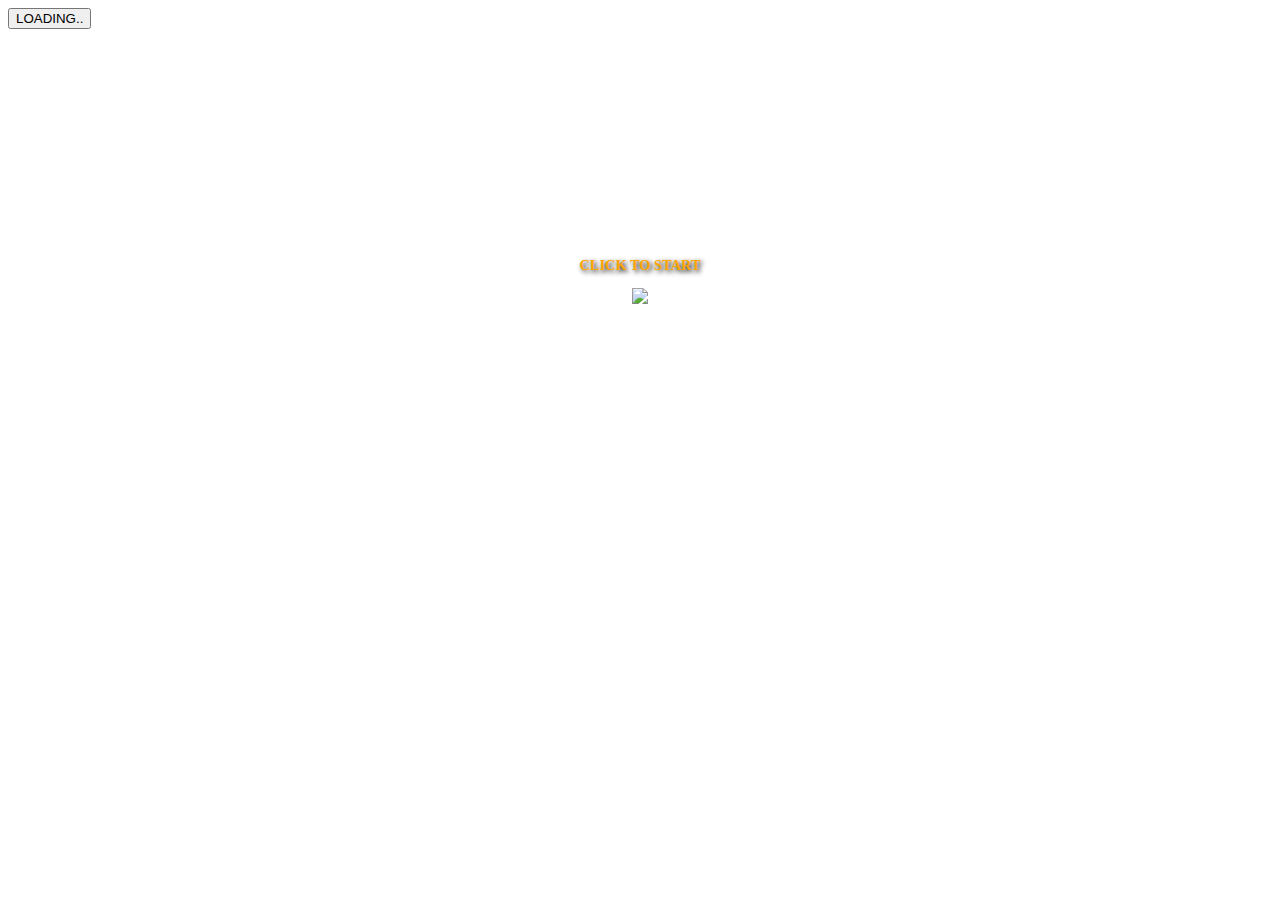
==== index.html @ 2cbb0a71 "Add files via upload" ====
<!DOCTYPE html>
<html>
<head lang="en">
<title>start-page</title>
	<meta name="description" content="THE BEST TO LIST OF 2022">
	<meta charset="utf-8">
	<meta name="viewport" content="width=device-width, initial-scale=1 shrink-to-fit=no">
	<link type="text/css" href="bootstrap-5.0.2/dist/css/bootstrap-grid.css">
	<link type="text/css" href="bootstrap-5.0.2/dist/css/bootstrap-grid.min.css">
	<link type="text/css" rel="stylesheet" href="bootstrap-5.0.2/dist/css/bootstrap.min.css">
	<link type="text/css" rel="stylesheet" href="index.css">
	</head>
<body>
	<div>
		<button class="btn btn-warning btn-sm" type="button">
			<span class="spinner-border spinner-border-sm" role="status"></span>LOADING..
		</button>
	</div>
	<div class="justify-content-end">
		
	</div>
	<div class="start" align="center">
	<h3>CLICK TO START</h3>
		<a href="home.html"><img src="assets/img/arrow-tupple-down.png" class="rounded-circle" ></a>
	</div>
	
	
	<script type="text/javascript" src="bootstrap-5.0.2/dist/js/bootstrap.bundle.js"></script>
	<script type="text/javascript" src="bootstrap-5.0.2/dist/js/bootstrap.js"></script>
	<script type="text/javascript" src="bootstrap-5.0.2/dist/js/bootstrap.min.js"></script>
	<script type="text/javascript" src="assets/js/index.js"></script>
	
	</body>
</html>
---- index.css ----
body{
	background-image: url(assets/img/f7c86e14ddab0b4117994bd5f5385a98.gif);
	background-position: ;
	background-size:auto;
}
div.start{
	margin-top: 18%;
}
div h3{
	color: orange;
	font-family: georgia;
	text-shadow: 2px 2px 5px black;
	font-size: 0.9rem;;
}
div.start img{
	width: 40px;
	
}
@media (max-width:680px){
	div.start{
	margin-top: 50%;
}
}
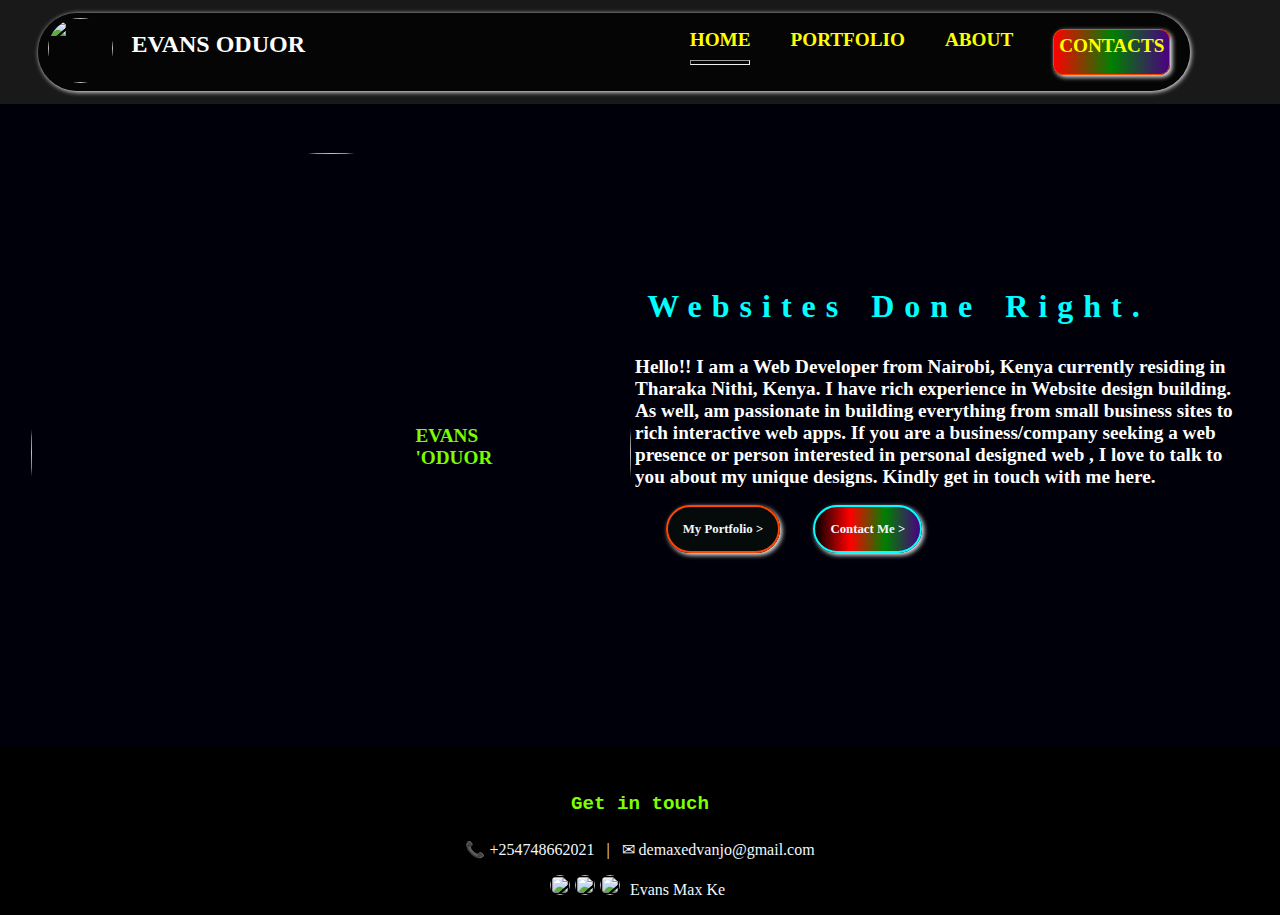
==== commit 98c43f5a: "Add files via upload" ====
--- a/index.html
+++ b/index.html
@@ -1,34 +1,56 @@
 <!DOCTYPE html>
 <html>
-<head lang="en">
-<title>start-page</title>
-	<meta name="description" content="THE BEST TO LIST OF 2022">
-	<meta charset="utf-8">
-	<meta name="viewport" content="width=device-width, initial-scale=1 shrink-to-fit=no">
-	<link type="text/css" href="bootstrap-5.0.2/dist/css/bootstrap-grid.css">
-	<link type="text/css" href="bootstrap-5.0.2/dist/css/bootstrap-grid.min.css">
-	<link type="text/css" rel="stylesheet" href="bootstrap-5.0.2/dist/css/bootstrap.min.css">
-	<link type="text/css" rel="stylesheet" href="index.css">
-	</head>
-<body>
-	<div>
-		<button class="btn btn-warning btn-sm" type="button">
-			<span class="spinner-border spinner-border-sm" role="status"></span>LOADING..
-		</button>
-	</div>
-	<div class="justify-content-end">
-		
-	</div>
-	<div class="start" align="center">
-	<h3>CLICK TO START</h3>
-		<a href="home.html"><img src="assets/img/arrow-tupple-down.png" class="rounded-circle" ></a>
-	</div>
-	
-	
-	<script type="text/javascript" src="bootstrap-5.0.2/dist/js/bootstrap.bundle.js"></script>
-	<script type="text/javascript" src="bootstrap-5.0.2/dist/js/bootstrap.js"></script>
-	<script type="text/javascript" src="bootstrap-5.0.2/dist/js/bootstrap.min.js"></script>
-	<script type="text/javascript" src="assets/js/index.js"></script>
-	
-	</body>
+    <head>
+        <title>EVANS | HOME</title>
+        <meta charset="utf-8">
+        <meta name="viewport" content="width=device-width, initial-scale=1, shrink-to-fit=no">
+        <meta name="author" content="Evans ochieng Oduor">
+
+        <link rel="stylesheet" type="text/css" href="style.css"> 
+    </head>
+    <body>
+        <!-- the head menu -->
+        <nav class="topnav">
+            <div class="header"> 
+                    <div class="navbrand">
+                        <a class="navlogo" href="index.html"></a>
+                        <span><img src="assets/img/logo.png" ></span>
+                        <span class="navlogo">EVANS ODUOR</span>
+                    </div>
+                    <div class="links">
+                        <ul>
+                            <li class="item"><a href="index.html">HOME<hr></a></li>
+                            <li class="item"><a href="portfolio.html">PORTFOLIO</a></li>
+                            <li class="item"><a href="about.html">ABOUT</a></li>
+                            <li class="item"><a href="contact.html" class="button">CONTACTS</a></li>
+                        </ul>
+                    </div>
+            </div>
+        </nav>
+       <div class="row">
+            <div class="left">
+                <img src="assets/img/max.jpg">
+                <div class="name">
+                    <h4>EVANS<br>'ODUOR</h4>
+                </div>
+            </div>
+            <div class="right">
+                <div class="title"><h3>Websites Done Right.</h3></div>
+                <div class="text"><p>Hello!! I am a Web Developer from Nairobi, Kenya currently residing in Tharaka Nithi, Kenya. I have rich experience in Website design building. As well, am passionate in building everything from small business sites to rich interactive web apps. If you are a business/company seeking a web presence or person interested in personal designed web , I love to talk to you about my unique designs. Kindly get in touch with me here.</p></div>
+                <div class="buttons">
+                    <a href="portfolio.html">My Portfolio ></a>
+                    <a href="contact.html">Contact Me ></a>
+                </div>
+            </div>
+       </div>
+       <footer>
+        <div class="contact">
+            <h4>Get in touch</h4>
+            <div>
+                <p>&#128222 +254748662021 &nbsp;   |  &nbsp;    &#9993   demaxedvanjo@gmail.com</p>
+                <p><img src="assets/img/twitter.png"><img src="assets/img/pin.png"><img src="assets/img/fb.png"><span>Evans Max Ke</span></p>
+            </div>
+        </div>
+    </footer>
+    </body>
 </html>--- a/style.css
+++ b/style.css
@@ -0,0 +1,395 @@
+body{
+    /* background-color: rgba(0,0,0,0.8); */
+    margin: 0 auto;
+    position: relative;
+} body a:hover{
+    color:black;
+    background-color: cyan;
+    border-radius: 8px;
+    transition: 1s;
+}
+nav{
+    background-color: rgba(0,0,0,0.9);
+}
+div.header{
+    display: inline-flex;
+    justify-content:space-between; 
+    background-color: rgba(0,0,0,0.8);
+    display: inline-flex;
+    width: 90%; 
+    margin-top: 1%;
+    margin-left: 3%;
+    margin-bottom: 1%;
+    border-radius: 40px;
+    box-shadow: 1px 1px 5px white;
+
+}
+div.navbrand{
+    display: flex;
+    
+    /* width: 75%; */
+}
+div.navbrand a{
+    color: white;
+    padding: 5px;
+}
+div.navbrand img{
+    width: 65px;
+    height: 65px;
+    border-radius: 50%;
+    padding-top: 5px;
+}
+div.navbrand span.navlogo{
+    color: white;
+    padding: 18px;
+    font-weight: bolder;
+    font-size: 1.5rem;
+}
+div.links{
+   /*  width: 20%; */
+    display: flex;
+    
+}
+ hr{
+    color: yellow;
+    height: 3px;
+} 
+div.links ul{
+    display:inline-flex;
+    
+    list-style: none;
+    
+}
+div.links ul li{
+    display: flex;
+    margin: 0 20px;
+}
+div.links ul li a{
+    text-decoration: none;
+    color: yellow;
+    font-weight: bolder;
+    font-size: 1.2rem;
+}
+div.links ul li a.button{
+    background: linear-gradient(to right,red,green,indigo);
+    border-radius: 10px;
+    box-shadow: 2px 2px 5px white;
+    display: inline;
+    border: 1px solid orangered;
+    padding: 5px;
+}
+div.row{
+    width: 100%;
+    height: 100%;
+    display: inline-flex;
+    background-color: rgba(0,0,10,10);
+}
+div.left{
+    height: 100%;
+    width: 50%;
+    /* background-color: aqua; */
+    background-color: rgba(6, 1, 20, 0);
+    position: relative;
+}
+div.right{
+    height: 100%;
+    width: 50%;
+    /* background-color: aqua; */
+    padding-left: 20px;
+    padding-right: 30px;
+}
+div.left img{
+    width: 600px;
+    height: 600px;
+    border-radius: 50%;
+    margin:8% 0 7% 5%;
+}
+div.left div.name{
+    position: absolute;
+    top: 37%;
+    right: 10%;
+    background-color: rgba(0,0,10,10);
+    width: 100px;
+    height: 100px;
+    border-radius: 50%;
+    padding: 40px;
+    
+}
+div.left div.name h4{
+    font-size: 1.2rem;
+    font-weight: bolder;
+    margin-left: 2%;
+    color:lawngreen;
+    font-family: cursive;
+    animation: myAnimation 1s linear 1s infinite alternate;
+}
+div.right h3{
+    margin-top: 30%;
+    margin-bottom: 5%;
+    font-size: 2rem;
+    font-stretch:ultra-condensed;
+    word-spacing: 5px;
+    letter-spacing: 10px;
+    font-weight: bolder;
+    margin-left: 2%;
+    color: aqua;
+    /* font-family: cursive; */
+}
+div.right p{
+    font-size: 1.2rem;
+    font-weight: bolder;
+    font-family: cursive;
+    color:white;
+}
+div.buttons {
+    margin-left: 5%;
+    margin-top: 5%;
+}
+div.buttons a:nth-child(1){
+    width: 150px;
+    height: 50px;
+    background-color:  rgba(5,10,10);
+    border-radius: 30px;
+    border: 2px solid orangered;
+    box-shadow: 2px 2px 5px white;
+    margin-right: 5%;
+    padding: 15px;
+}
+div.buttons a:nth-child(2){
+    width: 150px;
+    height: 50px;
+    background: linear-gradient(to right, black, red,green,indigo);
+    border-radius: 30px;
+    border: 2px solid cyan;
+    box-shadow: 2px 2px 5px white;
+    padding: 15px;
+}
+div.buttons a{
+    text-decoration: none;
+    color: aliceblue;
+    font-size: 0.8rem;
+    font-weight: bolder;
+    font-family: Cambria, Cochin, Georgia, Times, 'Times New Roman', serif;
+}
+@keyframes myAnimation {
+    0%{
+        color: red;
+    }
+    25%{
+        color: aqua;
+    }
+    40%{
+        color:black;
+    }
+    50%{
+        color: gold;
+    }
+    75%{
+        color: white;
+    }
+    100%{
+        color: blue;
+    }
+}
+div.contact{
+    text-align: center;
+    padding-top: 20px;
+}
+div.contact h4{
+ font-weight: bolder;
+ font-size: 1.2rem;
+ font-family: 'Courier New', Courier, monospace;
+ color: chartreuse;
+}
+div.contact p{
+ font-size: 1rem;
+ font-family: cursive;
+ color: aliceblue;
+}
+div.contact p img{
+    width: 20px;
+    height: 20px;
+    border-radius: 50%;
+     margin-right: 5px;
+}
+div.contact p span{
+    padding: 5px;
+    padding-top: 10px;
+}
+footer{
+    background-color:black;
+    position: absolute;
+    bottom: -15%;
+    width: 100%;
+}
+@media (max-width:678px){
+    body{
+        overflow-x: hidden;
+    }
+    body{
+        margin: 0;
+        overflow-x: hidden;
+    }
+    nav{
+        width: 100%;
+        
+    }
+    div.header{
+        display: block;
+       width: 95%;
+        margin-top: 1%;
+        border-radius: 40px;
+        box-shadow: 1px 1px 5px white;
+    }
+    div.navbrand{
+        display: flex;
+        width: 100%; 
+    }
+    div.navbrand a{
+        color: white;
+        padding: 5px;
+    }
+    div.navbrand img{
+        width: 65px;
+        height: 65px;
+        border-radius: 50%;
+        padding-top: 5px;
+    }
+    div.navbrand span.navlogo{
+        color: white;
+        padding: 18px;
+        font-weight: bolder;
+        font-size: 1.5rem;
+    }
+    div.links{
+       /*  width: 20%; */
+        display: flex;
+        
+    }
+     hr{
+        color: yellow;
+        height: 3px;
+    } 
+    div.links ul{
+        display:inline-flex;
+        
+        list-style: none;
+        
+    }
+    div.links ul li{
+        display: flex;
+        margin: 0 8px;
+    }
+    div.links ul li a{
+        text-decoration: none;
+        color: yellow;
+        font-weight: bolder;
+        font-size: 1.2rem;
+    }
+    div.links ul li a.button{
+        
+        border-radius: 10px;
+        box-shadow: 2px 2px 5px white;
+        display: inline;
+        border: 1px solid orangered;
+        padding: 5px;
+    }
+    div.row{
+        margin-top: -4px;
+        width: 100%;
+        height: 100%;
+        display: inline-block;
+        background-color: rgba(0,0,10,10);
+    }
+    div.left{
+        height: 100%;
+        width: 100%;
+        /* background-color: aqua; */
+        background-color: rgba(6, 1, 20, 0);
+        position: relative;
+    }
+    div.right{
+        height: 100%;
+        width: 100%;
+        /* background-color: aqua; */
+        padding-left: 20px;
+        padding-right: 50px;
+    }
+    div.left img{
+        width: 90%;
+        height: 90%;
+        border-radius: 50%;
+        margin:8% 0 0% 5%;
+    }
+    div.left div.name{
+        position: absolute;
+        top: 60%;
+        right: 5%;
+        background-color: rgba(0,0,10,10);
+        width: 80px;
+        height: 80px;
+        border-radius: 50%;
+        padding: 40px;
+        
+    }
+    div.left div.name h4{
+        font-size: 1.2rem;
+        font-weight: bolder;
+        margin-left: 2%;
+        color:lawngreen;
+        font-family: cursive;
+        animation: myAnimation 1s linear 1s infinite alternate;
+    }
+    div.right h3{
+        margin-top: 15%;
+        margin-bottom: 5%;
+        font-size: 1.8rem;
+        font-stretch:ultra-condensed;
+        word-spacing: 3px;
+        letter-spacing: 8px;
+        font-weight: bolder;
+        margin-left: 1%;
+        color: aqua;
+        /* font-family: cursive; */
+    }
+    div.right p{
+        font-size: 1rem;
+        font-weight: bolder;
+        font-family: cursive;
+        color:white;
+        padding-right: 5%;
+    }
+    div.buttons {
+        margin-left: 5%;
+        margin-top: 9%;
+        margin-bottom: 13%;
+        text-align: center;
+    }
+    div.buttons a:nth-child(1){
+        width: 180px;
+        height: 50px;
+        background-color:  rgba(5,10,10);
+        border-radius: 30px;
+        border: 2px solid orangered;
+        box-shadow: 2px 2px 5px white;
+        margin-right: 5%;
+        padding: 20px;
+    }
+    div.buttons a:nth-child(2){
+        width: 180px;
+        height: 50px;
+        background: linear-gradient(to right, black, red,green,indigo);
+        border-radius: 30px;
+        border: 2px solid cyan;
+        box-shadow: 2px 2px 5px white;
+        padding: 20px;
+    }
+    div.buttons a{
+        text-decoration: none;
+        color: aliceblue;
+        font-size: 0.8rem;
+        font-weight: bolder;
+        font-family: Cambria, Cochin, Georgia, Times, 'Times New Roman', serif;
+    }
+    
+}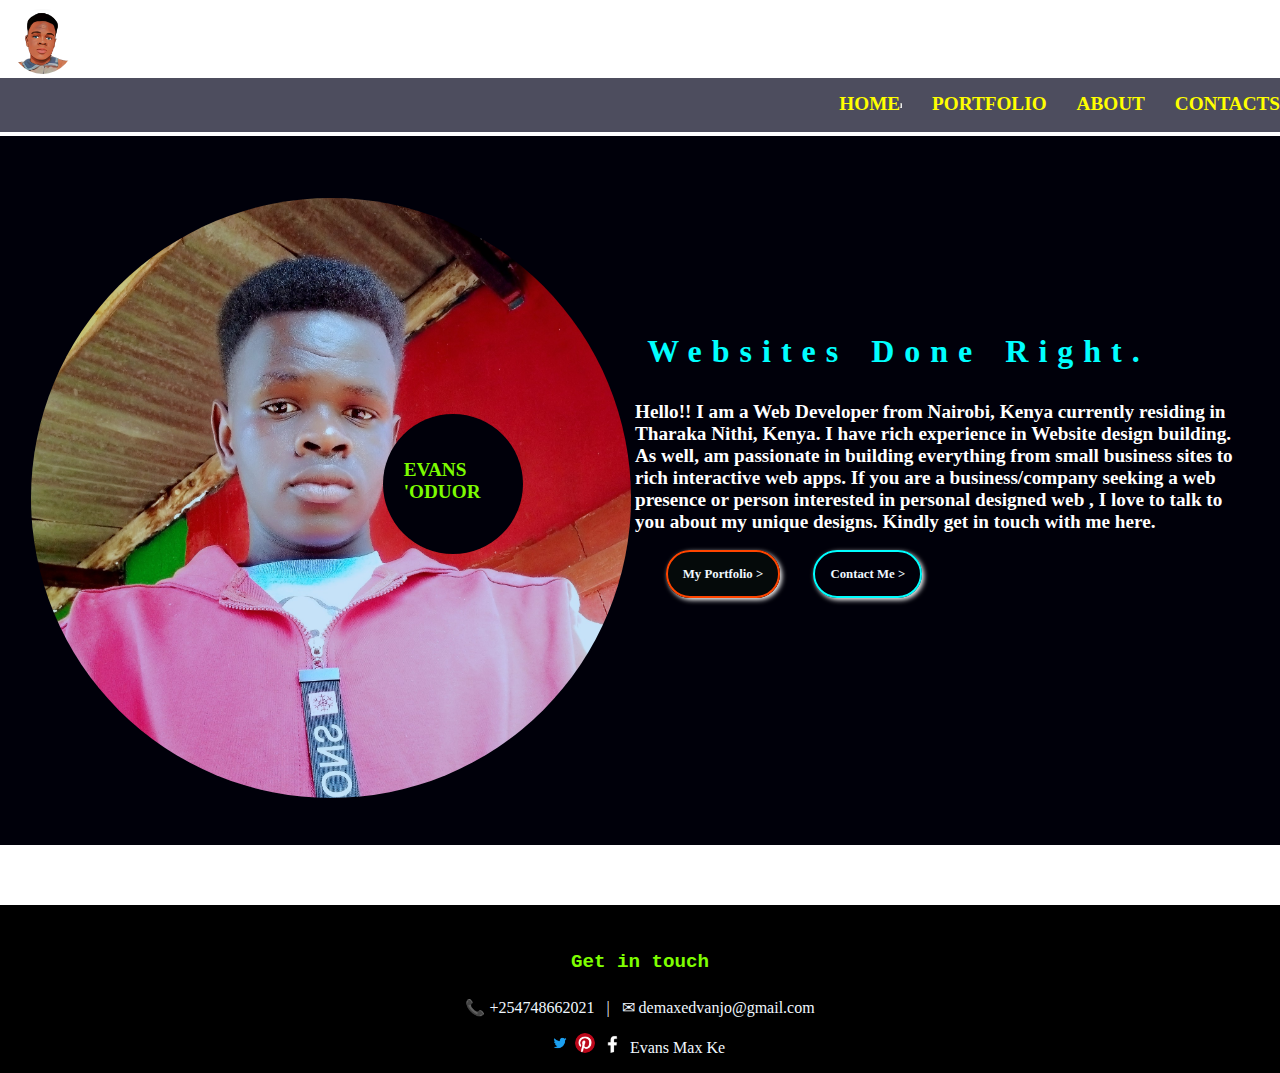
==== commit 7539d27d: "Add files via upload" ====
--- a/index.html
+++ b/index.html
@@ -1,33 +1,46 @@
 <!DOCTYPE html>
 <html>
     <head>
-        <title>EVANS | HOME</title>
+        <title>EVANS MAX KE| HOME</title>
         <meta charset="utf-8">
         <meta name="viewport" content="width=device-width, initial-scale=1, shrink-to-fit=no">
+        <meta name="description" content="evansmaxke, EVANS MAX KE, evans max, maxke, max ke, evans oduor, web developer, evans_max, evans_oduor">
+        <meta name="robots" content="index, archive">
         <meta name="author" content="Evans ochieng Oduor">
-
+        <!-- <link rel="stylesheet" type="text/css" href="bootstrap-5.0.2/dist/css/bootstrap-grid.min.css">
+	    <link rel="stylesheet" type="text/css" href="bootstrap-5.0.2/dist/css/bootstrap.min.css"> -->
+        <link href="assets/vendor/bootstrap/css/bootstrap.min.css" rel="stylesheet">
+        <link href="assets/vendor/bootstrap-icons/bootstrap-icons.css" rel="stylesheet">
+        <link href="assets/vendor/aos/aos.css" rel="stylesheet">
+        <link href="assets/vendor/glightbox/css/glightbox.min.css" rel="stylesheet">
+        <link href="assets/vendor/swiper/swiper-bundle.min.css" rel="stylesheet">
+        <link href="assets/vendor/remixicon/remixicon.css" rel="stylesheet">
         <link rel="stylesheet" type="text/css" href="style.css"> 
     </head>
-    <body>
-        <!-- the head menu -->
-        <nav class="topnav">
-            <div class="header"> 
-                    <div class="navbrand">
-                        <a class="navlogo" href="index.html"></a>
-                        <span><img src="assets/img/logo.png" ></span>
-                        <span class="navlogo">EVANS ODUOR</span>
-                    </div>
-                    <div class="links">
-                        <ul>
-                            <li class="item"><a href="index.html">HOME<hr></a></li>
-                            <li class="item"><a href="portfolio.html">PORTFOLIO</a></li>
-                            <li class="item"><a href="about.html">ABOUT</a></li>
-                            <li class="item"><a href="contact.html" class="button">CONTACTS</a></li>
-                        </ul>
-                    </div>
-            </div>
-        </nav>
-       <div class="row">
+    <body id="home">
+        <!-- ======= Header ======= -->
+  <header id="header" class="header d-flex align-items-center fixed-top w-100">
+    <div class="container-fluid container-xl d-flex align-items-center justify-content-between">
+        <div class="navbrand">
+            <a class="navlogo" href="index.html"></a>
+            <span><img src="assets/img/logo.png" ></span>
+            <span class="navlogo">EVANS ODUOR</span>
+        </div>
+      <i class="mobile-nav-toggle mobile-nav-show bi bi-list"></i>
+      <i class="mobile-nav-toggle mobile-nav-hide d-none bi bi-x"></i>
+      <nav id="navbar" class="navbar links" >
+       <ul>
+            <li class="item"><a href="index.html">HOME<hr style="color: yellow;
+                height: 3px;"></a></li>
+            <li class="item"><a href="portfolio.html">PORTFOLIO</a></li>
+            <li class="item"><a href="about.html">ABOUT</a></li>
+            <li class="item"><a href="contact.html" class="button">CONTACTS</a></li>
+        </ul>
+      </nav><!-- .navbar -->
+    </div>
+  </header>
+       <!-- Main content -->
+       <div class="row ">
             <div class="left">
                 <img src="assets/img/max.jpg">
                 <div class="name">
@@ -52,5 +65,15 @@
             </div>
         </div>
     </footer>
+     <!-- Vendor JS Files -->
+  <script src="assets/vendor/bootstrap/js/bootstrap.bundle.min.js"></script>
+  <script src="assets/vendor/aos/aos.js"></script>
+  <script src="assets/vendor/glightbox/js/glightbox.min.js"></script>
+  <script src="assets/vendor/swiper/swiper-bundle.min.js"></script>
+  <script src="assets/vendor/isotope-layout/isotope.pkgd.min.js"></script>
+  <script src="assets/vendor/php-email-form/validate.js"></script>
+
+  <!-- Template Main JS File -->
+  <script src="index.js"></script>
     </body>
 </html>--- a/style.css
+++ b/style.css
@@ -1,55 +1,15 @@
 body{
     /* background-color: rgba(0,0,0,0.8); */
-    margin: 0 auto;
+    margin: 0 ;
     position: relative;
+    overflow-x: hidden;
 } body a:hover{
     color:black;
     background-color: cyan;
     border-radius: 8px;
     transition: 1s;
 }
-nav{
-    background-color: rgba(0,0,0,0.9);
-}
-div.header{
-    display: inline-flex;
-    justify-content:space-between; 
-    background-color: rgba(0,0,0,0.8);
-    display: inline-flex;
-    width: 90%; 
-    margin-top: 1%;
-    margin-left: 3%;
-    margin-bottom: 1%;
-    border-radius: 40px;
-    box-shadow: 1px 1px 5px white;
 
-}
-div.navbrand{
-    display: flex;
-    
-    /* width: 75%; */
-}
-div.navbrand a{
-    color: white;
-    padding: 5px;
-}
-div.navbrand img{
-    width: 65px;
-    height: 65px;
-    border-radius: 50%;
-    padding-top: 5px;
-}
-div.navbrand span.navlogo{
-    color: white;
-    padding: 18px;
-    font-weight: bolder;
-    font-size: 1.5rem;
-}
-div.links{
-   /*  width: 20%; */
-    display: flex;
-    
-}
  hr{
     color: yellow;
     height: 3px;
@@ -81,7 +41,10 @@
 div.row{
     width: 100%;
     height: 100%;
+    padding-top: 1%;
     display: inline-flex;
+    margin: 0;
+    margin-bottom: -5%;
     background-color: rgba(0,0,10,10);
 }
 div.left{
@@ -106,19 +69,19 @@
 }
 div.left div.name{
     position: absolute;
-    top: 37%;
-    right: 10%;
+    top: 38%;
+    right: 15%;
     background-color: rgba(0,0,10,10);
     width: 100px;
     height: 100px;
     border-radius: 50%;
-    padding: 40px;
+    padding: 20px;
     
 }
 div.left div.name h4{
     font-size: 1.2rem;
     font-weight: bolder;
-    margin-left: 2%;
+    margin-left: 1%;
     color:lawngreen;
     font-family: cursive;
     animation: myAnimation 1s linear 1s infinite alternate;
@@ -158,7 +121,7 @@
 div.buttons a:nth-child(2){
     width: 150px;
     height: 50px;
-    background: linear-gradient(to right, black, red,green,indigo);
+   
     border-radius: 30px;
     border: 2px solid cyan;
     box-shadow: 2px 2px 5px white;
@@ -216,22 +179,20 @@
     padding: 5px;
     padding-top: 10px;
 }
-footer{
+#home footer{
     background-color:black;
     position: absolute;
-    bottom: -15%;
+    bottom: -27%;
     width: 100%;
 }
 @media (max-width:678px){
     body{
-        overflow-x: hidden;
-    }
-    body{
-        margin: 0;
+        margin: 0%;
         overflow-x: hidden;
     }
     nav{
         width: 100%;
+        margin-top: 0%;
         
     }
     div.header{
@@ -242,7 +203,7 @@
         box-shadow: 1px 1px 5px white;
     }
     div.navbrand{
-        display: flex;
+        display: inline-flex;
         width: 100%; 
     }
     div.navbrand a{
@@ -257,12 +218,12 @@
     }
     div.navbrand span.navlogo{
         color: white;
-        padding: 18px;
+        padding: 5%;
         font-weight: bolder;
         font-size: 1.5rem;
+        width: 100%;
     }
     div.links{
-       /*  width: 20%; */
         display: flex;
         
     }
@@ -294,14 +255,15 @@
         border: 1px solid orangered;
         padding: 5px;
     }
-    div.row{
-        margin-top: -4px;
+    #home div.row{
+        padding-top: 10%;
+      
         width: 100%;
         height: 100%;
         display: inline-block;
         background-color: rgba(0,0,10,10);
     }
-    div.left{
+   #home div.left{
         height: 100%;
         width: 100%;
         /* background-color: aqua; */
@@ -326,16 +288,16 @@
         top: 60%;
         right: 5%;
         background-color: rgba(0,0,10,10);
-        width: 80px;
-        height: 80px;
+        width: 90px;
+        height: 90px;
         border-radius: 50%;
-        padding: 40px;
+        padding: 4%
         
     }
     div.left div.name h4{
         font-size: 1.2rem;
         font-weight: bolder;
-        margin-left: 2%;
+        margin-left: 1%;
         color:lawngreen;
         font-family: cursive;
         animation: myAnimation 1s linear 1s infinite alternate;
@@ -378,7 +340,7 @@
     div.buttons a:nth-child(2){
         width: 180px;
         height: 50px;
-        background: linear-gradient(to right, black, red,green,indigo);
+       
         border-radius: 30px;
         border: 2px solid cyan;
         box-shadow: 2px 2px 5px white;
@@ -391,5 +353,1109 @@
         font-weight: bolder;
         font-family: Cambria, Cochin, Georgia, Times, 'Times New Roman', serif;
     }
+    #home footer{
+        background-color:black;
+        position: absolute;
+        bottom: -16%;
+        width: 100%;
+    }
     
+    
+}
+/*--------------------------------------------------------------
+# Header
+--------------------------------------------------------------*/
+.header {
+    transition: all 0.5s;
+    z-index: 997;
+    padding: 4px 0;
+  }
+  
+  @media (max-width: 1200px) {
+    .header {
+      padding: 12px 0;
+    }
+  }
+   
+  /*--------------------------------------------------------------
+  # Desktop Navigation
+  --------------------------------------------------------------*/
+  @media (min-width: 1280px) {
+    body{
+        margin: 0;
+    }
+    div.navbrand{
+        display: flex;
+    }
+    div.navbrand a{
+        color: white;
+        padding: 5px;
+    }
+    div.navbrand img{
+        width: 65px;
+        height: 65px;
+        border-radius: 50%;
+        padding-top: 5px;
+    }
+    div.navbrand span.navlogo{
+        color: white;
+        padding: 10px;
+        font-weight: bolder;
+        font-size: 1.5rem;
+    }
+    nav{
+        background-color:rgba(1, 1, 26,0.7);
+       
+    }
+    .navbar {
+      padding: 0;
+      text-align: right;
+    }
+  
+    .navbar ul {
+      margin: 0;
+      padding: 0;
+      display: inline-flex;
+      list-style: none;
+      align-items:right;
+    }
+  
+    .navbar li {
+      position: relative;
+    }
+  
+    .navbar a,
+    .navbar a:focus {
+      display: flex;
+      align-items: right;
+      justify-content: space-between;
+      padding: 15px 0 15px 30px;
+      font-family: georgia;
+      font-size: 15px;
+      font-weight: 500;
+      color: rgba(255, 255, 255, 0.6);
+      white-space: nowrap;
+      transition: 0.3s;
+      text-decoration: none;
+    color: yellow;
+    font-weight: bolder;
+    font-size: 1.2rem;
+    }
+  
+  
+    .navbar a:hover,
+    .navbar .active,
+    .navbar .active:focus,
+    .navbar li:hover>a {
+      color: #fff;
+    }
+  
+    .navbar .dropdown ul {
+      display: block;
+      position: absolute;
+      left: 14px;
+      top: calc(100% + 30px);
+      margin: 0;
+      padding: 10px 0;
+      z-index: 99;
+      opacity: 0;
+      visibility: hidden;
+      background: #fff;
+      box-shadow: 0px 0px 30px rgba(127, 137, 161, 0.25);
+      transition: 0.2s;
+    }
+  
+    .navbar .dropdown ul li {
+      min-width: 200px;
+    }
+  
+    .navbar .dropdown ul a {
+      padding: 10px 20px;
+      font-size: 15px;
+      text-transform: none;
+      color: var(--color-secondary);
+      
+    }
+  
+    .navbar .dropdown ul a i {
+      font-size: 12px;
+    }
+  
+    .navbar .dropdown ul a:hover,
+    .navbar .dropdown ul .active:hover,
+    .navbar .dropdown ul li:hover>a {
+      color: var(--color-primary);
+    }
+  
+    .navbar .dropdown:hover>ul {
+      opacity: 1;
+      top: 100%;
+      visibility: visible;
+    }
+  
+    .navbar .dropdown .dropdown ul {
+      top: 0;
+      left: calc(100% - 30px);
+      visibility: hidden;
+    }
+  
+    .navbar .dropdown .dropdown:hover>ul {
+      opacity: 1;
+      top: 0;
+      left: 100%;
+      visibility: visible;
+    }
+  }
+  
+  @media (min-width: 1280px) and (max-width: 1366px) {
+    .navbar .dropdown .dropdown ul {
+      left: -90%;
+    }
+  
+    .navbar .dropdown .dropdown:hover>ul {
+      left: -100%;
+    }
+  }
+  
+  @media (min-width: 1280px) {
+  
+    .mobile-nav-show,
+    .mobile-nav-hide {
+      display: none;
+    }
+  }
+  
+  /*--------------------------------------------------------------
+  # Mobile Navigation
+  --------------------------------------------------------------*/
+  @media (max-width: 1279px) {
+    .navbar {
+      position: fixed;
+      top: 0;
+      right: -100%;
+      width: 100%;
+      max-width: 400px;
+      bottom: 0;
+      transition: 0.3s;
+      z-index: 9997;
+    }
+  
+    .navbar ul {
+      position: absolute;
+      inset: 0;
+      padding: 50px 0 10px 0;
+      margin: 0;
+      background: rgba(27, 47, 69, 0.9);
+      overflow-y: auto;
+      transition: 0.3s;
+      z-index: 9998;
+    }
+  
+    .navbar a,
+    .navbar a:focus {
+        display: flex;
+        align-items: right;
+        justify-content: space-between;
+        padding: 15px 0 15px 30px;
+        font-family: georgia;
+        font-size: 15px;
+        font-weight: 500;
+        color: rgba(255, 255, 255, 0.6);
+        white-space: nowrap;
+        transition: 0.3s;
+        text-decoration: none;
+      color: yellow;
+      font-weight: bolder;
+      font-size: 1.2rem;
+    }
+  
+    .navbar a i,
+    .navbar a:focus i {
+      font-size: 12px;
+      line-height: 0;
+      margin-left: 0px;
+    }
+  
+    .navbar a:hover,
+    .navbar .active,
+    .navbar .active:focus,
+    .navbar li:hover>a {
+      color: #fff;
+    }
+  
+    .navbar .dropdown ul,
+    .navbar .dropdown .dropdown ul {
+      position: static;
+      display: none;
+      padding: 10px 0;
+      margin: 10px 20px;
+      background-color: rgba(20, 35, 51, 0.6);
+    }
+  
+    .navbar .dropdown>.dropdown-active,
+    .navbar .dropdown .dropdown>.dropdown-active {
+      display: block;
+    }
+  
+    .mobile-nav-show {
+      color: rgba(255, 255, 255, 0.9);
+      font-size: 28px;
+      cursor: pointer;
+      line-height: 0;
+      transition: 0.5s;
+    }
+  
+    .mobile-nav-hide {
+      color: rgba(255, 255, 255, 0.9);
+      font-size: 32px;
+      cursor: pointer;
+      line-height: 0;
+      transition: 0.5s;
+      position: fixed;
+      right: 15px;
+      top: 15px;
+      z-index: 9999;
+    }
+  
+    .mobile-nav-active {
+      overflow: hidden;
+    }
+  
+    .mobile-nav-active .navbar {
+      right: 0;
+    }
+  
+    .mobile-nav-active .navbar:before {
+      content: "";
+      position: fixed;
+      inset: 0;
+      background: rgba(27, 47, 69, 0.7);
+      z-index: 9996;
+    }
+  }
+  /* portfolio */
+  #portfolio body{
+    
+    background-position-x: center;
+    background-size: cover;
+    margin: 0px;
+    margin-bottom: 0;
+    position: relative;
+    height: 100%;
+
+   } 
+   #portfolio div.row{
+    width: 100%;
+    height: 100%;
+    padding-top: 8%;
+    display: inline-flex;
+    margin: 0;
+    margin-bottom: -19%;
+} 
+#portfolio div.left{
+    width: 25%;
+    height:100%;
+    /* background-color: rgba(0, 0, 7,1); */
+    background-color: rgba(5, 5, 5, 0.7);
+
+    color: white;
+    display: block;
+    padding: 10px;
+    padding-top: 50px;
+    padding-bottom: 162px;
+}
+  div.expe{
+       
+    padding: 50px;
+    background-color: rgba(0, 7, 7,0.9);
+    margin: 10px;
+    margin-top: 20%;
+    border-radius: 8px;
+}
+div.left div.con{
+    display: block;
+   
+}
+div.left div.conn{
+    display: inline-flex;
+    justify-content: space-between;
+    width: 100%;
+    margin-bottom: 0;
+}
+div.conn h4{
+    font-weight: bolder;
+    font-size: 0.8rem;
+}
+div.conn p{
+ font-weight: normal;
+ font-size: 0.6rem;
+ color: aqua;
+ padding-top:10px ;
+}
+div.con div.html{
+    background-color: orange;
+    height: 3px;
+    width: 100%;
+    margin-top: 0;
+}
+div.con div.css{
+ background-color: orange;
+ height: 3px;
+ width: 92%;
+ margin-top: 0;
+}
+div.con div.js{
+ background-color: orange;
+ height: 3px;
+ width: 74%;
+ margin-top: 0;
+}
+div.con div.php{
+ background-color: orange;
+ height: 3px;
+ width: 55%;
+ margin-top: 0;
+}
+div.con div.java{
+ background-color: orange;
+ height: 3px;
+ width: 70%;
+ margin-top: 0;
+}
+div.con div.c{
+ background-color: orange;
+ height: 3px;
+ width: 50%;
+ margin-top: 0;
+}
+
+#portfolio div.right{
+ width: 75%;
+ 
+}
+div.des{
+ background-image: url(assets/img/1.jpg);
+ height: 300px;
+ opacity: 1;
+}
+div.des div.back{
+ background-color: rgba(0, 7, 7,0.8);
+ height: 240px;
+ padding: 30px;
+ position: relative;
+ padding-left: 100px;
+}
+div.des div.back h2{
+ color: white;
+ font-weight: bolder;
+ font-size: 2.5rem;
+ letter-spacing: 6px;
+ font-family: 'Franklin Gothic Medium', 'Arial Narrow', Arial, sans-serif;
+}
+div.des div.back p{
+ color: white;
+ font-weight: bolder;
+}
+div.des div.back p span{
+ color: orange;
+}
+div.des div.back a{
+ text-decoration: none;
+ color: black;
+ font-weight: bolder;
+ font-family: cursive;
+ background-image: linear-gradient(to right,indigo,white, red,green,orange);
+ padding: 5px;
+ border-radius: 8px;
+}
+div.des div.back img{
+ position: absolute;
+ width: 300px;
+ height: 300px;
+ top: 0;
+ right: 10%;
+ border-radius: 6px;
+ border-bottom-left-radius: 50%;
+ border-bottom-right-radius: 50%;
+}
+div.tasks{
+ 
+ background-color: rgba(0, 0, 7,1);
+ padding: 15px;
+}
+div.tasks div.list{
+ display: inline-flex;
+ color: white;
+}
+div.tasks div.list div{
+ margin: 0px 10px;
+ justify-content: space-around;
+}
+div.tasks div.list div h5{
+ color: orange;
+ font-weight: bolder;
+ font-size: 1.1rem;
+ margin-right: 100px;
+ justify-items: flex-end;
+}
+div.tasks div.list div h5 span{
+ color: white;
+ font-weight: bolder;
+ font-size: 0.8rem;
+ margin-right: 10px;
+ margin-left: 15px;
+}
+div.services{
+ background-color: rgba(0, 0, 7,0.8);
+ padding-left: 15px;
+ padding-top: 15px;
+ padding-bottom: 42px;
+ 
+}
+div.services h6{
+ color: aliceblue;
+ margin: 0px;
+ font-weight: bolder;
+ font-size: 1rem;
+ justify-items: flex-end;
+}
+div.services div.lists{
+ display: inline-flex;
+ padding-top: 15px;
+}
+div.services div.first{
+ width: 250px;
+  background-color: rgba(0,0,0, 0.4);
+  color: white;
+  border-radius: 10px;
+  box-shadow: 2px 2px 5px white;
+  padding: 15px;
+  margin-top: 5px;
+  margin-right: 50px;
+}
+div.services div.first h5{
+ color: lightblue;
+ margin-top: 14px;
+ font-weight: bolder;
+ font-size: 0.9rem;
+}
+div.services div.first p{
+ color: white;
+ margin-top: 1px;
+ font-weight: normal;
+ font-size: 0.9rem;
+}
+div.services div.second{
+ width: 250px;
+  background-color: rgba(0,0,0, 0.4);
+  color: white;
+  border-radius: 10px;
+  box-shadow: 2px 2px 5px orange;
+  padding: 15px;
+  margin-top: 5px;
+  margin-right: 50px;
+}
+div.services div.second h5{
+ color: cyan;
+ margin-top: 14px;
+ font-weight: bolder;
+ font-size: 0.9rem;
+}
+div.services div.second p{
+ color: white;
+ margin-top: 1px;
+ font-weight: normal;
+ font-size: 0.9rem;
+}
+div.services div.third{
+ width: 250px;
+  background-color: rgba(0,0,0, 0.4);
+  color: white;
+  border-radius: 10px;
+  box-shadow: 2px 2px 5px cyan;
+  padding: 15px;
+  margin-top: 5px;
+  margin-right: 50px;
+}
+div.services div.third h5{
+ color: greenyellow;
+ margin-top: 14px;
+ font-weight: bolder;
+ font-size: 0.8rem;
+}
+div.services div.third p{
+ color: white;
+ margin-top: 1px;
+ font-weight: normal;
+ font-size: 0.9rem;
+}
+div.services a{
+ text-decoration: none;
+ background-color: orange;
+ border-radius: 10px;
+ color: black;
+ padding: 7px;
+ margin-bottom: 0px;
+}
+
+.portfolio .log h1 {
+ padding-top: 30px;
+ font-style: italic;
+ color: orange;
+ font-family: georgia;
+}
+.portfolio img {
+ width: 40%;
+ height: 40%;
+ margin: 20px;
+ box-shadow: 2px 2px 5px black;
+ border-radius: 7px;
+}
+
+#portfolio footer{
+    background-color:black;
+    position: absolute;
+    bottom: -13%;
+    width: 100%;
+}
+/* portfolio mobile navigation */
+@media (max-width:678px){
+    #portfolio body{
+        margin: 0 ;
+    position: relative;
+    overflow-x: hidden;
+    width: 100%;
+    }
+    
+    #portfolio  div.row{
+        width: 100%;
+        display: inline-block;
+        margin-bottom: -70%;
+    }
+    #portfolio  div.left{
+        width: 100%;
+        height:100%;
+        /* background-color: rgba(0, 0, 7,1); */
+        background-color: rgba(5, 5, 5, 0.7);
+        margin-top: -5px;
+        color: white;
+        display: block;
+        padding: 10px;
+        padding-top: 1px;
+        margin-right: 20px;
+        padding-bottom: 80px;
+    }
+    div.expe{
+        
+        padding: 50px;
+        background-color: rgba(0, 7, 7,0.9);
+        margin: 10px;
+        margin-top: 20%;
+        border-radius: 8px;
+        padding-right: 30px;
+        margin-right: 20px;
+    }
+    div.left div.con{
+        display: block;
+       
+    }
+    div.left div.conn{
+        display: inline-flex;
+        justify-content: space-between;
+        width: 100%;
+        margin-bottom: 0;
+    }
+    div.conn h4{
+        font-weight: bolder;
+        font-size: 0.8rem;
+    }
+    div.conn p{
+     font-weight: normal;
+     font-size: 0.6rem;
+     color: aqua;
+     padding-top:10px ;
+ }
+    div.con div.html{
+        background-color: orange;
+        height: 3px;
+        width: 100%;
+        margin-top: 0;
+    }
+    div.con div.css{
+     background-color: orange;
+     height: 3px;
+     width: 92%;
+     margin-top: 0;
+ }
+ div.con div.js{
+     background-color: orange;
+     height: 3px;
+     width: 74%;
+     margin-top: 0;
+ }
+ div.con div.php{
+     background-color: orange;
+     height: 3px;
+     width: 55%;
+     margin-top: 0;
+ }
+ div.con div.java{
+     background-color: orange;
+     height: 3px;
+     width: 70%;
+     margin-top: 0;
+ }
+ div.con div.c{
+     background-color: orange;
+     height: 3px;
+     width: 50%;
+     margin-top: 0;
+ }
+ 
+   #portfolio div.right{
+     width: 100%;
+     
+ }
+ div.des{
+     background-image: url(assets/img/1.jpg);
+     height: 300px;
+     opacity: 1;
+ }
+ div.des div.back{
+     background-color: rgba(0, 7, 7,0.8);
+     height: 240px;
+     padding: 30px;
+     position: relative;
+     padding-left: 20px;
+ }
+ div.des div.back h2{
+     color: white;
+     margin-bottom: 15%;
+     margin-top: 5%;
+     font-weight: bolder;
+     font-size: 1.2rem;
+     letter-spacing: 4px;
+     font-family: 'Franklin Gothic Medium', 'Arial Narrow', Arial, sans-serif;
+ }
+ div.des div.back p{
+     color: white;
+     font-weight: bolder;
+     margin-bottom: 15%;
+ }
+ div.des div.back p span{
+     color: orange;
+ }
+ div.des div.back a{
+     text-decoration: none;
+     color: black;
+     font-weight: bolder;
+     font-family: cursive;
+     background-image: linear-gradient(to right,indigo,white, red,green,orange);
+     padding: 5px;
+     font-size: 85%;
+     border-radius: 8px;
+ }
+ div.des div.back img{
+     position: absolute;
+     width: 150px;
+     height: 150px;
+     top: 0;
+     right: 8%;
+     border-radius: 6px;
+     border-bottom-left-radius: 50%;
+     border-bottom-right-radius: 50%;
+ }
+ div.tasks{
+     
+     background-color: rgba(0, 0, 7,1);
+     padding: 15px;
+ }
+ div.tasks div.list{
+     display: inline-flex;
+     color: white;
+ }
+ div.tasks div.list div{
+     margin: 0px ;
+     justify-content: space-around;
+ }
+ div.tasks div.list div h5{
+     color: orange;
+     font-weight: bolder;
+     font-size: 1.1rem;
+     margin-right: 5%;
+     justify-items: flex-end;
+ }
+ div.tasks div.list div h5 span{
+     color: white;
+     font-weight: bolder;
+     font-size: 0.8rem;
+     margin-right: 10px;
+     margin-left: 15px;
+ }
+ div.services{
+     background-color: rgba(0, 0, 7,0.8);
+     padding-left: 15px;
+     padding-top: 15px;
+     padding-bottom: 42px;
+     padding-right: 10%;
+     
+ }
+ div.services h6{
+     color: aliceblue;
+     margin: 0px;
+     font-weight: bolder;
+     font-size: 1rem;
+     justify-items: flex-end;
+ }
+ div.services div.lists{
+     display: inline-block;
+     padding-top: 15px;
+ }
+ div.services div.first{
+     width: 100%;
+      background-color: rgba(0,0,0, 0.4);
+      color: white;
+      border-radius: 10px;
+      box-shadow: 2px 2px 5px white;
+      padding: 15px;
+      margin-top: 5px;
+      margin-right: 3%;
+      padding-right: 20px;
+ }
+ div.services div.first h5{
+     color: lightblue;
+     margin-top: 14px;
+     font-weight: bolder;
+     font-size: 0.9rem;
+ }
+ div.services div.first p{
+     color: white;
+     margin-top: 1px;
+     font-weight: normal;
+     font-size: 0.9rem;
+ }
+ div.services div.second{
+     width: 100%;
+      background-color: rgba(0,0,0, 0.4);
+      color: white;
+      border-radius: 10px;
+      box-shadow: 2px 2px 5px orange;
+      padding: 15px;
+      margin-top: 4%;
+      margin-right: 50px;
+ }
+ div.services div.second h5{
+     color: cyan;
+     margin-top: 14px;
+     font-weight: bolder;
+     font-size: 0.9rem;
+ }
+ div.services div.second p{
+     color: white;
+     margin-top: 1px;
+     font-weight: normal;
+     font-size: 0.9rem;
+ }
+ div.services div.third{
+     width: 100%;
+      background-color: rgba(0,0,0, 0.4);
+      color: white;
+      border-radius: 10px;
+      box-shadow: 2px 2px 5px cyan;
+      padding: 15px;
+      margin-top: 5%;
+      margin-right: 50px;
+ }
+ div.services div.third h5{
+     color: greenyellow;
+     margin-top: 14px;
+     font-weight: bolder;
+     font-size: 0.8rem;
+ }
+ div.services div.third p{
+     color: white;
+     margin-top: 1px;
+     font-weight: normal;
+     font-size: 0.9rem;
+ }
+ div.services a{
+     text-decoration: none;
+     background-color: orange;
+     border-radius: 10px;
+     color: black;
+     padding: 7px;
+     margin-bottom: 0px;
+ }
+ 
+ .portfolio .log h1 {
+     padding-top: 30px;
+     font-style: italic;
+     color: orange;
+     font-family: georgia;
+   }
+   .portfolio img {
+     width: 40%;
+     height: 40%;
+     margin: 20px;
+     box-shadow: 2px 2px 5px black;
+     border-radius: 7px;
+   }
+   #portfolio footer{
+    background-color:black;
+    position: absolute;
+    bottom: -7%;
+    width: 100%;
+}
+}
+div.portfolio{
+    margin-bottom: 10%;
+}
+/* about page */
+ 
+   #about div.background{
+    background-color: rgba(5, 5, 5, 0.9);
+    height: 825px;
+   /*  margin: -5px; */
+    padding: 0;
+    padding-bottom: 5%;
+}
+#about  div.top{
+    /*  width: 100px;
+     height: 100px;
+     border: 2px solid orange;
+     border-radius: 50%; */
+     position: relative;
+     margin-top: 5%;
+ }
+ #about div.top img{
+     width: 100px;
+     height: 100px;
+     border: 2px solid green;
+     border-radius: 50%;
+     padding:4px;
+ 
+ }
+ #about span div.dot{
+     width: 20px;
+     height: 20px;
+     background-color: yellow;
+     position: absolute;
+     border-radius: 50%;
+     top: 75%;
+     left: 51.5%;
+ }
+ div.names h4{
+     color:white;
+     font-weight: bolder;
+     font-size: 1.2rem;
+     text-shadow: 1px 1px 2px red;
+     margin-top: 3px;
+ }
+ div.names h4 span{
+     color: cyan;
+     margin-top: -1;
+     letter-spacing: 2px;
+     font-size: 70%;
+     font-weight: normal;
+ }
+ #about div.content{
+    width: 100%;
+     display: inline-flex;
+     margin: 0 auto;
+     align-items: center;
+ }
+ div.personal{
+     background-color: black;
+     width: 35%;
+     border-radius: 10px;
+     box-shadow: 3px 3px 5px white;
+     margin: 0 auto;
+     padding: 2%;
+ }
+ div.personal table tr{
+     justify-content: space-between;
+     margin: 0;
+     
+ }
+ div.personal table tr td{
+     color: white;
+ 
+     
+ }
+ div.personal table tr td p{
+     margin-left: 20px;
+     text-align: end;
+     color: yellow;
+ }
+ div.school{
+     background-color: black;
+     width: 35%;
+     border-radius: 10px;
+     box-shadow: 3px 3px 5px orangered;
+     color: cyan;
+     margin: 0 auto;
+     padding: 2%;
+ }
+ div.school table tr td p{
+     margin-left: 20px;
+     text-align: end;
+     color: palevioletred;
+ }
+ #about footer{
+    background-color:black;
+    position: absolute;
+    bottom: -75%;
+    width: 100%;
+    opacity: 1;
+}
+
+/* about mobile naviation */
+@media (max-width:678px){
+    #about div.content{
+        display: inline-block;
+    }
+    div.personal{
+        background-color: black;
+        width: 100%;
+        border-radius: 10px;
+        box-shadow: 3px 3px 5px white;
+        margin: 0 auto;
+        padding: 2%;
+    }
+    div.school{
+        background-color: black;
+       width: 100%;
+        border-radius: 10px;
+        box-shadow: 3px 3px 5px orangered;
+        color: cyan;
+        margin-top: 5%;
+    }
+    #about div.top{
+         position: relative;
+         margin-top: 20%;
+     }
+}
+
+/* Contact page */
+#contact div.top{
+    padding: 50px;
+    padding-top: 8%;
+    text-align: center;
+    color: yellow;
+    text-shadow: 2px 2px 4px black;
+}
+#contact div.top h1{
+    color: aqua;
+    letter-spacing: 5px;
+}
+#contact div.top p{
+    font-weight: bold;
+    font-family:'Trebuchet MS', 'Lucida Sans Unicode', 'Lucida Grande', 'Lucida Sans', Arial, sans-serif;
+}
+div.form{
+    background-color: aliceblue;
+    padding-top: 8px;
+    position: relative;
+}
+div.icon{
+    position: absolute;
+    top: -13px;
+    left: 50%;
+    background-color: wheat;
+    border-radius: 50%;
+    width: 35px;
+    height: 35px;
+    box-shadow: 2px 2px 5px black;
+    padding: 7px;
+    margin-bottom: 10px;
+}
+div.cont{
+    text-align: center;
+}
+div.cont h1{
+ margin-top: 10px;
+    font-family: 'Franklin Gothic Medium', 'Arial Narrow', Arial, sans-serif;
+    font-weight: normal;
+}
+div.cont p{
+    margin-top: 0;
+}
+form div.one{
+    display: inline-flex;
+}
+form div.one div.input-group{
+    margin-right:    30px;
+    padding: 0 50px;
+}
+form div.one div.input-group span{
+ border: 1px solid orangered;
+ border-radius: 8px;
+ font-size: 1.2rem;
+ color: black;
+ box-shadow: 2px 2px 4px black;
+}
+form div.one div.input-group input{
+    width: 350px;
+    border: 1px solid orangered;
+    border-radius: 8px;
+    box-shadow: 2px 2px 4px black;
+}
+form div.two div.input-group{
+ margin-top: 10px;
+ padding: 0 50px;
+ 
+}
+form div.two div.input-group textarea{
+ width: 95%;
+ border: 1px solid orangered;
+ border-radius: 8px;
+ box-shadow: 2px 2px 4px black;
+}
+div input.submit{
+    background-color:orangered;
+    color: black;
+    /* position: absolute; */
+    width: 150px;
+    height: 40px;
+    align-items: center;
+    margin-right: 5%;
+    margin-top: 7px;
+    margin-bottom: 10px;
+    border-radius: 8px;
+ box-shadow: 2px 2px 4px black;
+ font-weight: bolder;
+ font-size: 1.2rem;
+ font-family: 'Courier New', Courier, monospace;
+}
+
+/* contact page mobile naviation */
+@media (max-width:678px){
+    #contact div.top{
+        padding-top: 20%;
+    }
+    form div.one{
+        display: inline-block;
+    }
+    div.input-group{
+        margin-top: 5%;
+    }
+    div.two{
+        margin-top: 5%;
+    }
+    div.two textarea{
+        width: 90%;
+    }
+    form input{
+        width: 80%;
+    }
+    div.three{
+        margin-top: 5%;
+    }
+    div.contact{
+        opacity: 1;
+    }
+    div.contact span{
+       
+        font-weight: bolder;
+    }
 }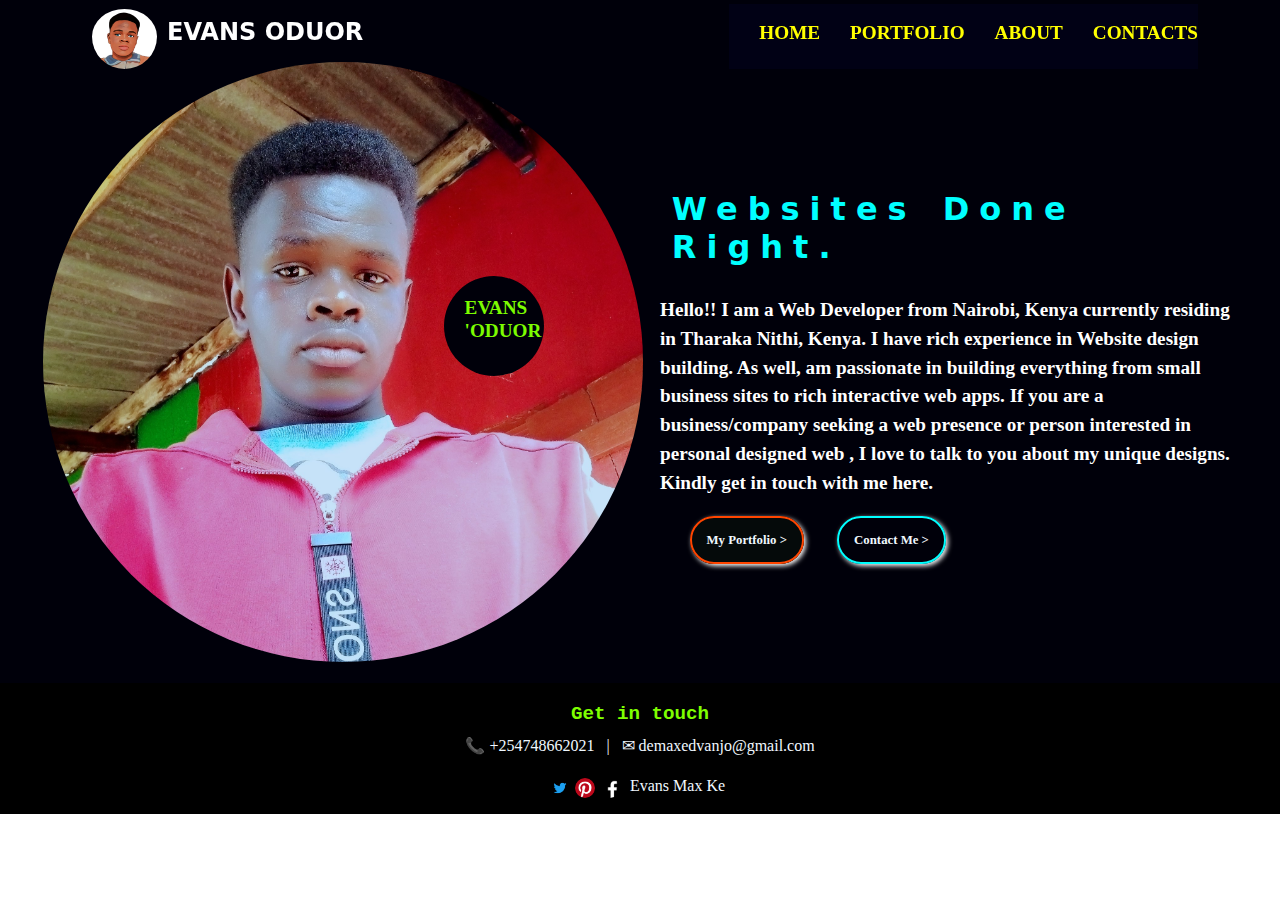
==== commit 6da38230: "Update index.html" ====
--- a/index.html
+++ b/index.html
@@ -1,7 +1,7 @@
 <!DOCTYPE html>
 <html>
     <head>
-        <title>EVANS MAX KE| HOME</title>
+        <title>EVANS MAX KE | HOME</title>
         <meta charset="utf-8">
         <meta name="viewport" content="width=device-width, initial-scale=1, shrink-to-fit=no">
         <meta name="description" content="evansmaxke, EVANS MAX KE, evans max, maxke, max ke, evans oduor, web developer, evans_max, evans_oduor">
@@ -76,4 +76,4 @@
   <!-- Template Main JS File -->
   <script src="index.js"></script>
     </body>
-</html>+</html>
